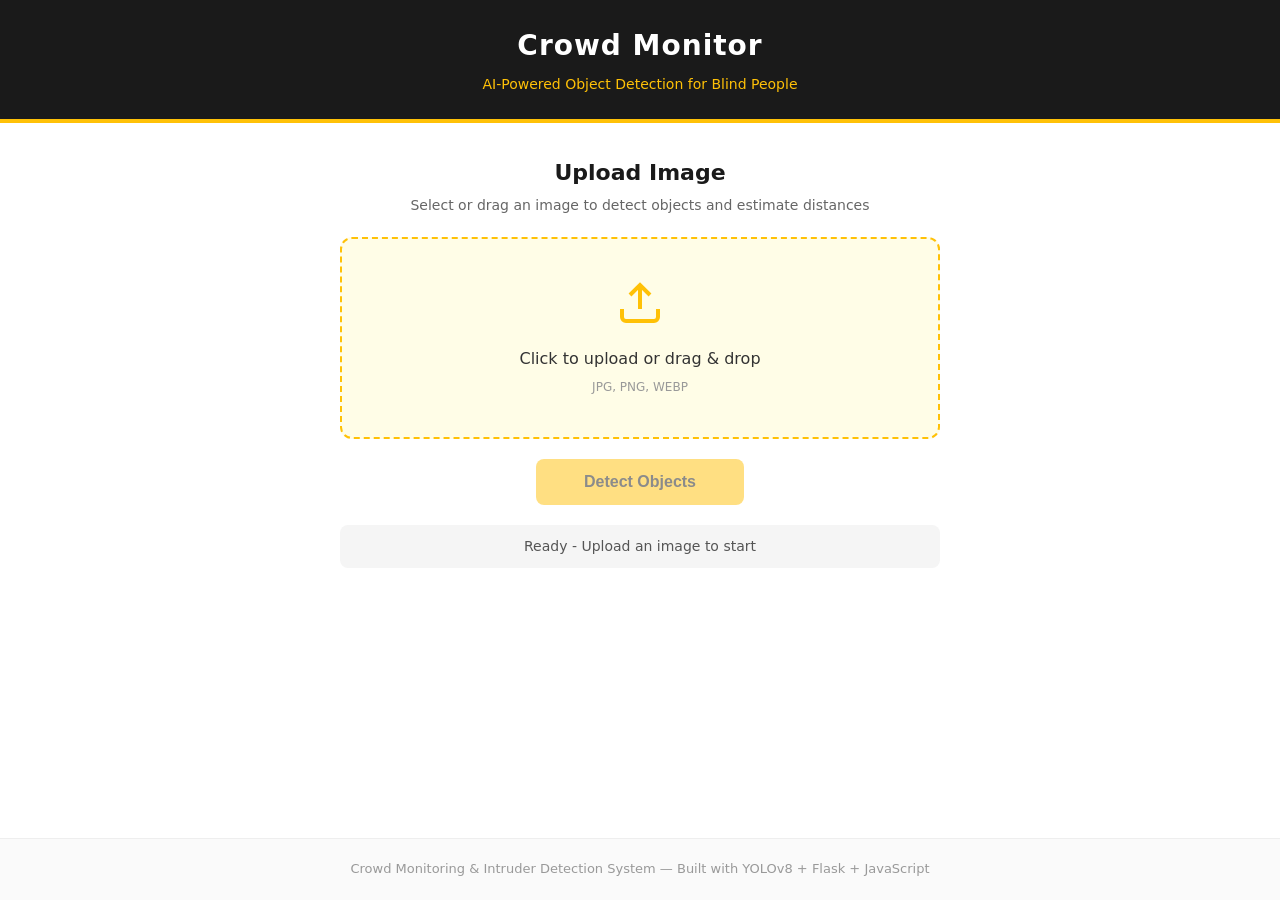
==== frontend/index.html @ a31768d5 "Deploy" ====
<!DOCTYPE html>
<html lang="en">
<head>
    <meta charset="UTF-8">
    <meta name="viewport" content="width=device-width, initial-scale=1.0">
    <title>Crowd Monitor - AI Detection System</title>
    <link rel="stylesheet" href="style.css">
</head>
<body>

    <!-- Header -->
    <header>
        <div class="header-content">
            <h1>Crowd Monitor</h1>
            <p class="subtitle">AI-Powered Object Detection for Blind People</p>
        </div>
    </header>

    <!-- Main Content -->
    <main>

        <!-- Upload Section -->
        <section class="upload-section">
            <h2>Upload Image</h2>
            <p class="upload-hint">Select or drag an image to detect objects and estimate distances</p>

            <div class="upload-area" id="uploadArea">
                <div class="upload-icon">
                    <svg width="48" height="48" viewBox="0 0 24 24" fill="none" stroke="#FFC107" stroke-width="2">
                        <path d="M21 15v4a2 2 0 0 1-2 2H5a2 2 0 0 1-2-2v-4"/>
                        <polyline points="17 8 12 3 7 8"/>
                        <line x1="12" y1="3" x2="12" y2="15"/>
                    </svg>
                </div>
                <p>Click to upload or drag & drop</p>
                <span class="file-types">JPG, PNG, WEBP</span>
                <input type="file" id="fileInput" accept="image/*" hidden>
            </div>

            <!-- Image Preview -->
            <div class="preview-container" id="previewContainer" style="display:none;">
                <img id="previewImage" alt="Uploaded image preview">
                <button class="btn-clear" id="clearBtn">Clear</button>
            </div>

            <!-- Detect Button -->
            <button class="btn-detect" id="detectBtn" disabled>
                <span id="btnText">Detect Objects</span>
                <div class="spinner" id="spinner" style="display:none;"></div>
            </button>
        </section>

        <!-- Status -->
        <div class="status-bar" id="statusBar">
            <span id="statusText">Ready - Upload an image to start</span>
        </div>

        <!-- Results Section -->
        <section class="results-section" id="resultsSection" style="display:none;">

            <!-- Primary Result -->
            <div class="primary-result" id="primaryResult">
                <div class="result-header">
                    <h3>Closest Object</h3>
                    <span class="badge" id="distanceBadge"></span>
                </div>
                <div class="result-body">
                    <div class="result-item">
                        <span class="result-label">Object</span>
                        <span class="result-value" id="objectName">-</span>
                    </div>
                    <div class="result-item">
                        <span class="result-label">Distance</span>
                        <span class="result-value" id="objectDistance">-</span>
                    </div>
                    <div class="result-item">
                        <span class="result-label">Direction</span>
                        <span class="result-value" id="objectDirection">-</span>
                    </div>
                    <div class="result-item">
                        <span class="result-label">Confidence</span>
                        <span class="result-value" id="objectConfidence">-</span>
                    </div>
                </div>
            </div>

            <!-- Summary -->
            <div class="summary-panel">
                <div class="summary-item">
                    <span class="summary-number" id="totalObjects">0</span>
                    <span class="summary-label">Objects Found</span>
                </div>
                <div class="summary-item">
                    <span class="summary-number" id="personCount">0</span>
                    <span class="summary-label">People</span>
                </div>
                <div class="summary-item">
                    <span class="summary-number" id="crowdStatus">No</span>
                    <span class="summary-label">Crowd</span>
                </div>
            </div>

            <!-- All Objects List -->
            <div class="all-objects" id="allObjectsPanel" style="display:none;">
                <h3>All Detected Objects</h3>
                <div class="objects-list" id="objectsList"></div>
            </div>

        </section>

    </main>

    <!-- Footer -->
    <footer>
        <p>Crowd Monitoring & Intruder Detection System &mdash; Built with YOLOv8 + Flask + JavaScript</p>
    </footer>

    <script src="script.js"></script>
</body>
</html>
---- frontend/style.css ----
/* ── Reset & Base ─────────────────────────────────────────────────────────── */
*, *::before, *::after {
    margin: 0;
    padding: 0;
    box-sizing: border-box;
}

body {
    font-family: 'Segoe UI', system-ui, -apple-system, sans-serif;
    background: #ffffff;
    color: #1a1a1a;
    line-height: 1.6;
    min-height: 100vh;
    display: flex;
    flex-direction: column;
}

/* ── Header ──────────────────────────────────────────────────────────────── */
header {
    background: #1a1a1a;
    color: #ffffff;
    padding: 24px 0;
    text-align: center;
    border-bottom: 4px solid #FFC107;
}

.header-content h1 {
    font-size: 28px;
    font-weight: 700;
    letter-spacing: 1px;
}

.subtitle {
    color: #FFC107;
    font-size: 14px;
    margin-top: 4px;
    font-weight: 500;
}

/* ── Main ────────────────────────────────────────────────────────────────── */
main {
    max-width: 640px;
    margin: 0 auto;
    padding: 32px 20px;
    flex: 1;
    width: 100%;
}

/* ── Upload Section ──────────────────────────────────────────────────────── */
.upload-section {
    text-align: center;
}

.upload-section h2 {
    font-size: 22px;
    margin-bottom: 4px;
}

.upload-hint {
    color: #666;
    font-size: 14px;
    margin-bottom: 20px;
}

.upload-area {
    border: 2px dashed #FFC107;
    border-radius: 12px;
    padding: 40px 20px;
    cursor: pointer;
    transition: background 0.2s, border-color 0.2s;
    background: #FFFDE7;
}

.upload-area:hover {
    background: #FFF9C4;
    border-color: #FFB300;
}

.upload-area.dragover {
    background: #FFF9C4;
    border-color: #FF8F00;
    border-style: solid;
}

.upload-icon {
    margin-bottom: 12px;
}

.upload-area p {
    font-size: 16px;
    font-weight: 500;
    color: #333;
}

.file-types {
    font-size: 12px;
    color: #999;
    display: block;
    margin-top: 6px;
}

/* ── Preview ─────────────────────────────────────────────────────────────── */
.preview-container {
    margin-top: 16px;
    position: relative;
    display: inline-block;
}

.preview-container img {
    max-width: 100%;
    max-height: 360px;
    border-radius: 8px;
    border: 2px solid #eee;
}

.btn-clear {
    position: absolute;
    top: 8px;
    right: 8px;
    background: #1a1a1a;
    color: #fff;
    border: none;
    border-radius: 6px;
    padding: 6px 14px;
    font-size: 13px;
    cursor: pointer;
    transition: background 0.2s;
}

.btn-clear:hover {
    background: #333;
}

/* ── Detect Button ───────────────────────────────────────────────────────── */
.btn-detect {
    display: inline-flex;
    align-items: center;
    justify-content: center;
    gap: 10px;
    margin-top: 20px;
    padding: 14px 48px;
    font-size: 16px;
    font-weight: 600;
    color: #1a1a1a;
    background: #FFC107;
    border: none;
    border-radius: 8px;
    cursor: pointer;
    transition: background 0.2s, transform 0.1s, opacity 0.2s;
    min-width: 200px;
}

.btn-detect:hover:not(:disabled) {
    background: #FFB300;
    transform: translateY(-1px);
}

.btn-detect:active:not(:disabled) {
    transform: translateY(0);
}

.btn-detect:disabled {
    opacity: 0.5;
    cursor: not-allowed;
}

/* ── Spinner ─────────────────────────────────────────────────────────────── */
.spinner {
    width: 20px;
    height: 20px;
    border: 3px solid rgba(0, 0, 0, 0.15);
    border-top-color: #1a1a1a;
    border-radius: 50%;
    animation: spin 0.7s linear infinite;
}

@keyframes spin {
    to { transform: rotate(360deg); }
}

/* ── Status Bar ──────────────────────────────────────────────────────────── */
.status-bar {
    text-align: center;
    padding: 10px 16px;
    margin-top: 20px;
    background: #f5f5f5;
    border-radius: 8px;
    font-size: 14px;
    color: #555;
    transition: background 0.3s, color 0.3s;
}

.status-bar.detecting {
    background: #FFF9C4;
    color: #F57F17;
    font-weight: 500;
}

.status-bar.success {
    background: #E8F5E9;
    color: #2E7D32;
}

.status-bar.error {
    background: #FFEBEE;
    color: #C62828;
}

.status-bar.empty {
    background: #FFF3E0;
    color: #E65100;
}

/* ── Results Section ─────────────────────────────────────────────────────── */
.results-section {
    margin-top: 28px;
}

/* Primary Result Card */
.primary-result {
    background: #fff;
    border: 2px solid #eee;
    border-radius: 12px;
    overflow: hidden;
    transition: border-color 0.3s;
}

.primary-result.zone-far {
    border-color: #FFF176;
}

.primary-result.zone-medium {
    border-color: #FFC107;
}

.primary-result.zone-near {
    border-color: #FF9800;
}

.primary-result.zone-very-close {
    border-color: #F44336;
}

.result-header {
    display: flex;
    justify-content: space-between;
    align-items: center;
    padding: 14px 20px;
    background: #fafafa;
    border-bottom: 1px solid #eee;
}

.result-header h3 {
    font-size: 16px;
    font-weight: 600;
}

/* Distance Badge */
.badge {
    padding: 4px 14px;
    border-radius: 20px;
    font-size: 13px;
    font-weight: 600;
    text-transform: uppercase;
    letter-spacing: 0.5px;
}

.badge.zone-far {
    background: #FFF9C4;
    color: #F57F17;
}

.badge.zone-medium {
    background: #FFF3E0;
    color: #E65100;
}

.badge.zone-near {
    background: #FFE0B2;
    color: #BF360C;
}

.badge.zone-very-close {
    background: #FFCDD2;
    color: #B71C1C;
}

/* Result Body */
.result-body {
    padding: 16px 20px;
    display: grid;
    grid-template-columns: 1fr 1fr;
    gap: 14px;
}

.result-item {
    display: flex;
    flex-direction: column;
}

.result-label {
    font-size: 12px;
    color: #999;
    text-transform: uppercase;
    letter-spacing: 0.5px;
    margin-bottom: 2px;
}

.result-value {
    font-size: 18px;
    font-weight: 600;
    text-transform: capitalize;
}

/* ── Summary Panel ───────────────────────────────────────────────────────── */
.summary-panel {
    display: grid;
    grid-template-columns: 1fr 1fr 1fr;
    gap: 12px;
    margin-top: 16px;
}

.summary-item {
    background: #fafafa;
    border: 1px solid #eee;
    border-radius: 10px;
    padding: 16px;
    text-align: center;
}

.summary-number {
    display: block;
    font-size: 28px;
    font-weight: 700;
    color: #1a1a1a;
}

.summary-label {
    font-size: 12px;
    color: #888;
    text-transform: uppercase;
    letter-spacing: 0.5px;
}

/* ── All Objects List ────────────────────────────────────────────────────── */
.all-objects {
    margin-top: 20px;
}

.all-objects h3 {
    font-size: 16px;
    margin-bottom: 12px;
}

.objects-list {
    display: flex;
    flex-direction: column;
    gap: 8px;
}

.object-row {
    display: flex;
    justify-content: space-between;
    align-items: center;
    padding: 10px 16px;
    background: #fafafa;
    border-radius: 8px;
    border-left: 4px solid #eee;
    font-size: 14px;
}

.object-row.zone-far {
    border-left-color: #FFF176;
}

.object-row.zone-medium {
    border-left-color: #FFC107;
}

.object-row.zone-near {
    border-left-color: #FF9800;
}

.object-row.zone-very-close {
    border-left-color: #F44336;
}

.object-name {
    font-weight: 600;
    text-transform: capitalize;
}

.object-info {
    color: #666;
    font-size: 13px;
}

/* ── Footer ──────────────────────────────────────────────────────────────── */
footer {
    text-align: center;
    padding: 20px;
    background: #fafafa;
    border-top: 1px solid #eee;
    font-size: 13px;
    color: #999;
}

/* ── Responsive ──────────────────────────────────────────────────────────── */
@media (max-width: 480px) {
    main {
        padding: 20px 14px;
    }

    .result-body {
        grid-template-columns: 1fr;
        gap: 10px;
    }

    .summary-panel {
        grid-template-columns: 1fr;
    }

    .btn-detect {
        width: 100%;
    }
}
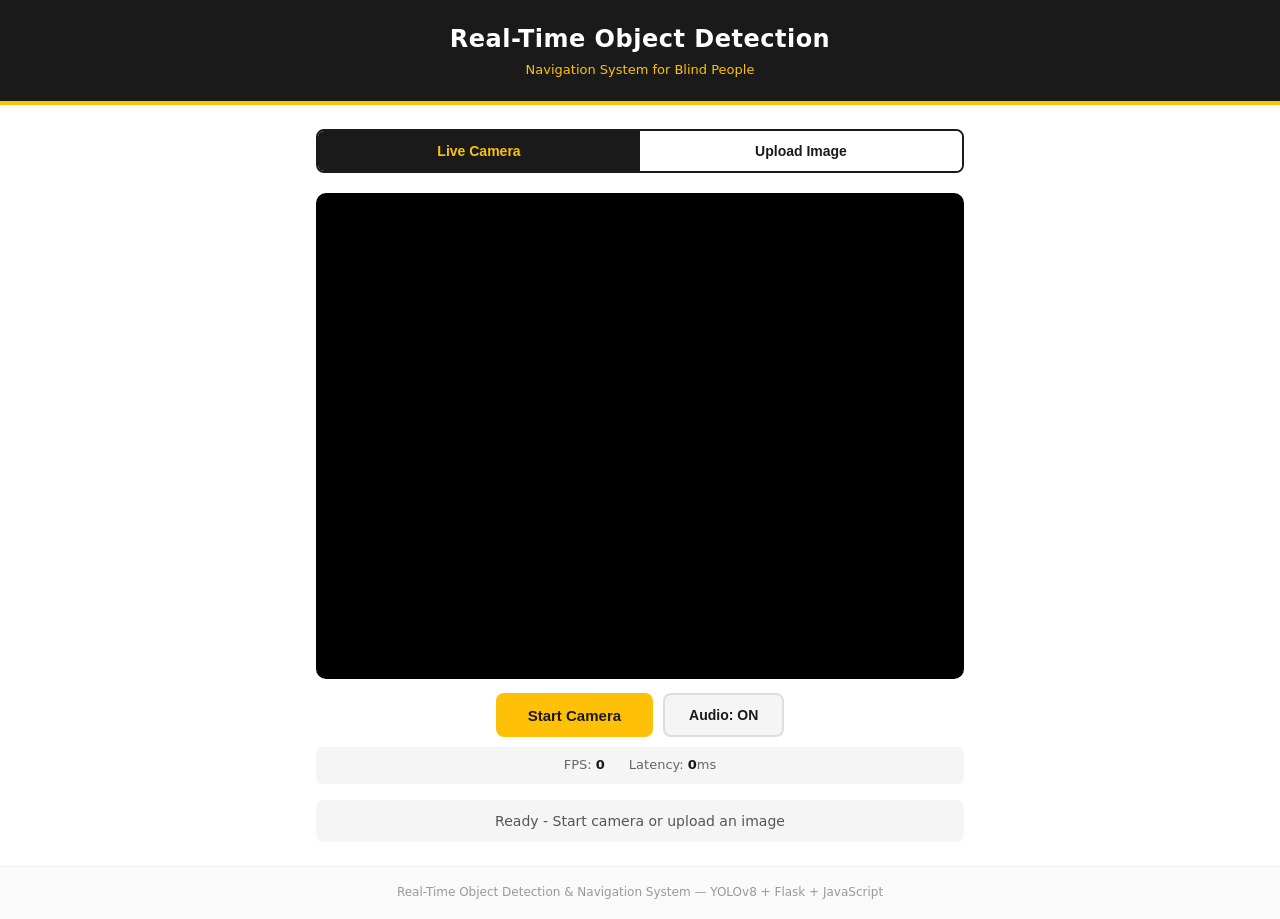
==== commit 50052ebc: "Update in Deploy" ====
--- a/frontend/index.html
+++ b/frontend/index.html
@@ -3,7 +3,7 @@
 <head>
     <meta charset="UTF-8">
     <meta name="viewport" content="width=device-width, initial-scale=1.0">
-    <title>Crowd Monitor - AI Detection System</title>
+    <title>Object Detection - Navigation System for Blind People</title>
     <link rel="stylesheet" href="style.css">
 </head>
 <body>
@@ -11,18 +11,45 @@
     <!-- Header -->
     <header>
         <div class="header-content">
-            <h1>Crowd Monitor</h1>
-            <p class="subtitle">AI-Powered Object Detection for Blind People</p>
+            <h1>Real-Time Object Detection</h1>
+            <p class="subtitle">Navigation System for Blind People</p>
         </div>
     </header>
 
-    <!-- Main Content -->
     <main>
 
-        <!-- Upload Section -->
-        <section class="upload-section">
-            <h2>Upload Image</h2>
-            <p class="upload-hint">Select or drag an image to detect objects and estimate distances</p>
+        <!-- Mode Tabs -->
+        <div class="tabs">
+            <button class="tab active" id="tabCamera" onclick="switchTab('camera')">Live Camera</button>
+            <button class="tab" id="tabUpload" onclick="switchTab('upload')">Upload Image</button>
+        </div>
+
+        <!-- ═══════════════ CAMERA MODE ═══════════════ -->
+        <section class="mode-panel" id="cameraPanel">
+
+            <div class="camera-container">
+                <!-- Live video from webcam -->
+                <video id="webcam" autoplay playsinline muted></video>
+                <!-- Hidden canvas for capturing frames -->
+                <canvas id="captureCanvas" style="display:none;"></canvas>
+                <!-- Canvas overlay for drawing bounding boxes -->
+                <canvas id="overlayCanvas" class="overlay-canvas"></canvas>
+            </div>
+
+            <div class="camera-controls">
+                <button class="btn-primary" id="startBtn" onclick="startCamera()">Start Camera</button>
+                <button class="btn-danger" id="stopBtn" onclick="stopCamera()" style="display:none;">Stop</button>
+                <button class="btn-secondary" id="audioBtn" onclick="toggleAudio()">Audio: ON</button>
+            </div>
+
+            <div class="fps-bar" id="fpsBar">
+                <span>FPS: <strong id="fpsValue">0</strong></span>
+                <span>Latency: <strong id="latencyValue">0</strong>ms</span>
+            </div>
+        </section>
+
+        <!-- ═══════════════ UPLOAD MODE ═══════════════ -->
+        <section class="mode-panel" id="uploadPanel" style="display:none;">
 
             <div class="upload-area" id="uploadArea">
                 <div class="upload-icon">
@@ -37,49 +64,47 @@
                 <input type="file" id="fileInput" accept="image/*" hidden>
             </div>
 
-            <!-- Image Preview -->
             <div class="preview-container" id="previewContainer" style="display:none;">
-                <img id="previewImage" alt="Uploaded image preview">
+                <img id="previewImage" alt="Preview">
                 <button class="btn-clear" id="clearBtn">Clear</button>
             </div>
 
-            <!-- Detect Button -->
-            <button class="btn-detect" id="detectBtn" disabled>
+            <button class="btn-primary" id="detectBtn" onclick="detectUpload()" disabled>
                 <span id="btnText">Detect Objects</span>
                 <div class="spinner" id="spinner" style="display:none;"></div>
             </button>
         </section>
 
-        <!-- Status -->
+        <!-- ═══════════════ STATUS BAR ═══════════════ -->
         <div class="status-bar" id="statusBar">
-            <span id="statusText">Ready - Upload an image to start</span>
+            <span id="statusText">Ready - Start camera or upload an image</span>
         </div>
 
-        <!-- Results Section -->
+        <!-- ═══════════════ RESULTS ═══════════════ -->
         <section class="results-section" id="resultsSection" style="display:none;">
 
             <!-- Primary Result -->
             <div class="primary-result" id="primaryResult">
                 <div class="result-header">
                     <h3>Closest Object</h3>
-                    <span class="badge" id="distanceBadge"></span>
+                    <span class="badge" id="distanceBadge">-</span>
                 </div>
                 <div class="result-body">
                     <div class="result-item">
                         <span class="result-label">Object</span>
-                        <span class="result-value" id="objectName">-</span>
+                        <span class="result-value" id="resObject">-</span>
                     </div>
                     <div class="result-item">
                         <span class="result-label">Distance</span>
-                        <span class="result-value" id="objectDistance">-</span>
+                        <span class="result-value" id="resDistance">-</span>
                     </div>
                     <div class="result-item">
                         <span class="result-label">Direction</span>
-                        <span class="result-value" id="objectDirection">-</span>
+                        <span class="result-value" id="resDirection">-</span>
                     </div>
                     <div class="result-item">
                         <span class="result-label">Confidence</span>
-                        <span class="result-value" id="objectConfidence">-</span>
+                        <span class="result-value" id="resConfidence">-</span>
                     </div>
                 </div>
             </div>
@@ -88,7 +113,7 @@
             <div class="summary-panel">
                 <div class="summary-item">
                     <span class="summary-number" id="totalObjects">0</span>
-                    <span class="summary-label">Objects Found</span>
+                    <span class="summary-label">Objects</span>
                 </div>
                 <div class="summary-item">
                     <span class="summary-number" id="personCount">0</span>
@@ -100,19 +125,17 @@
                 </div>
             </div>
 
-            <!-- All Objects List -->
+            <!-- All objects list -->
             <div class="all-objects" id="allObjectsPanel" style="display:none;">
                 <h3>All Detected Objects</h3>
                 <div class="objects-list" id="objectsList"></div>
             </div>
 
         </section>
-
     </main>
 
-    <!-- Footer -->
     <footer>
-        <p>Crowd Monitoring & Intruder Detection System &mdash; Built with YOLOv8 + Flask + JavaScript</p>
+        <p>Real-Time Object Detection & Navigation System &mdash; YOLOv8 + Flask + JavaScript</p>
     </footer>
 
     <script src="script.js"></script>
--- a/frontend/style.css
+++ b/frontend/style.css
@@ -1,4 +1,4 @@
-/* ── Reset & Base ─────────────────────────────────────────────────────────── */
+/* ── Reset ────────────────────────────────────────────────────────────────── */
 *, *::before, *::after {
     margin: 0;
     padding: 0;
@@ -18,99 +18,177 @@
 /* ── Header ──────────────────────────────────────────────────────────────── */
 header {
     background: #1a1a1a;
-    color: #ffffff;
-    padding: 24px 0;
+    color: #fff;
+    padding: 20px 0;
     text-align: center;
     border-bottom: 4px solid #FFC107;
 }
 
 .header-content h1 {
-    font-size: 28px;
+    font-size: 24px;
     font-weight: 700;
-    letter-spacing: 1px;
+    letter-spacing: 0.5px;
 }
 
 .subtitle {
     color: #FFC107;
-    font-size: 14px;
-    margin-top: 4px;
+    font-size: 13px;
+    margin-top: 2px;
     font-weight: 500;
 }
 
 /* ── Main ────────────────────────────────────────────────────────────────── */
 main {
-    max-width: 640px;
+    max-width: 680px;
     margin: 0 auto;
-    padding: 32px 20px;
+    padding: 24px 16px;
     flex: 1;
     width: 100%;
 }
 
-/* ── Upload Section ──────────────────────────────────────────────────────── */
-.upload-section {
-    text-align: center;
-}
-
-.upload-section h2 {
-    font-size: 22px;
-    margin-bottom: 4px;
-}
-
-.upload-hint {
+/* ── Tabs ────────────────────────────────────────────────────────────────── */
+.tabs {
+    display: flex;
+    gap: 0;
+    margin-bottom: 20px;
+    border-radius: 8px;
+    overflow: hidden;
+    border: 2px solid #1a1a1a;
+}
+
+.tab {
+    flex: 1;
+    padding: 12px;
+    font-size: 14px;
+    font-weight: 600;
+    cursor: pointer;
+    border: none;
+    background: #fff;
+    color: #1a1a1a;
+    transition: background 0.2s, color 0.2s;
+}
+
+.tab.active {
+    background: #1a1a1a;
+    color: #FFC107;
+}
+
+.tab:hover:not(.active) {
+    background: #f5f5f5;
+}
+
+/* ── Camera ──────────────────────────────────────────────────────────────── */
+.camera-container {
+    position: relative;
+    background: #000;
+    border-radius: 10px;
+    overflow: hidden;
+    aspect-ratio: 4/3;
+    width: 100%;
+}
+
+#webcam {
+    width: 100%;
+    height: 100%;
+    object-fit: cover;
+    display: block;
+}
+
+.overlay-canvas {
+    position: absolute;
+    top: 0;
+    left: 0;
+    width: 100%;
+    height: 100%;
+    pointer-events: none;
+}
+
+.camera-controls {
+    display: flex;
+    gap: 10px;
+    margin-top: 14px;
+    justify-content: center;
+}
+
+.fps-bar {
+    display: flex;
+    justify-content: center;
+    gap: 24px;
+    margin-top: 10px;
+    padding: 8px;
+    background: #f5f5f5;
+    border-radius: 6px;
+    font-size: 13px;
     color: #666;
+}
+
+.fps-bar strong {
+    color: #1a1a1a;
+}
+
+/* ── Buttons ─────────────────────────────────────────────────────────────── */
+.btn-primary {
+    display: inline-flex;
+    align-items: center;
+    justify-content: center;
+    gap: 8px;
+    padding: 12px 32px;
+    font-size: 15px;
+    font-weight: 600;
+    color: #1a1a1a;
+    background: #FFC107;
+    border: none;
+    border-radius: 8px;
+    cursor: pointer;
+    transition: background 0.2s, transform 0.1s, opacity 0.2s;
+}
+
+.btn-primary:hover:not(:disabled) {
+    background: #FFB300;
+    transform: translateY(-1px);
+}
+
+.btn-primary:disabled {
+    opacity: 0.5;
+    cursor: not-allowed;
+}
+
+.btn-secondary {
+    padding: 12px 24px;
     font-size: 14px;
-    margin-bottom: 20px;
-}
-
-.upload-area {
-    border: 2px dashed #FFC107;
-    border-radius: 12px;
-    padding: 40px 20px;
-    cursor: pointer;
-    transition: background 0.2s, border-color 0.2s;
-    background: #FFFDE7;
-}
-
-.upload-area:hover {
-    background: #FFF9C4;
-    border-color: #FFB300;
-}
-
-.upload-area.dragover {
-    background: #FFF9C4;
-    border-color: #FF8F00;
-    border-style: solid;
-}
-
-.upload-icon {
-    margin-bottom: 12px;
-}
-
-.upload-area p {
-    font-size: 16px;
-    font-weight: 500;
-    color: #333;
-}
-
-.file-types {
-    font-size: 12px;
-    color: #999;
-    display: block;
-    margin-top: 6px;
-}
-
-/* ── Preview ─────────────────────────────────────────────────────────────── */
-.preview-container {
-    margin-top: 16px;
-    position: relative;
-    display: inline-block;
-}
-
-.preview-container img {
-    max-width: 100%;
-    max-height: 360px;
-    border-radius: 8px;
-    border: 2px solid #eee;
+    font-weight: 600;
+    background: #f5f5f5;
+    color: #1a1a1a;
+    border: 2px solid #ddd;
+    border-radius: 8px;
+    cursor: pointer;
+    transition: background 0.2s;
+}
+
+.btn-secondary:hover {
+    background: #eee;
+}
+
+.btn-secondary.audio-off {
+    background: #FFEBEE;
+    border-color: #EF9A9A;
+    color: #C62828;
+}
+
+.btn-danger {
+    padding: 12px 24px;
+    font-size: 14px;
+    font-weight: 600;
+    background: #F44336;
+    color: #fff;
+    border: none;
+    border-radius: 8px;
+    cursor: pointer;
+    transition: background 0.2s;
+}
+
+.btn-danger:hover {
+    background: #D32F2F;
 }
 
 .btn-clear {
@@ -124,50 +202,16 @@
     padding: 6px 14px;
     font-size: 13px;
     cursor: pointer;
-    transition: background 0.2s;
 }
 
 .btn-clear:hover {
     background: #333;
 }
 
-/* ── Detect Button ───────────────────────────────────────────────────────── */
-.btn-detect {
-    display: inline-flex;
-    align-items: center;
-    justify-content: center;
-    gap: 10px;
-    margin-top: 20px;
-    padding: 14px 48px;
-    font-size: 16px;
-    font-weight: 600;
-    color: #1a1a1a;
-    background: #FFC107;
-    border: none;
-    border-radius: 8px;
-    cursor: pointer;
-    transition: background 0.2s, transform 0.1s, opacity 0.2s;
-    min-width: 200px;
-}
-
-.btn-detect:hover:not(:disabled) {
-    background: #FFB300;
-    transform: translateY(-1px);
-}
-
-.btn-detect:active:not(:disabled) {
-    transform: translateY(0);
-}
-
-.btn-detect:disabled {
-    opacity: 0.5;
-    cursor: not-allowed;
-}
-
 /* ── Spinner ─────────────────────────────────────────────────────────────── */
 .spinner {
-    width: 20px;
-    height: 20px;
+    width: 18px;
+    height: 18px;
     border: 3px solid rgba(0, 0, 0, 0.15);
     border-top-color: #1a1a1a;
     border-radius: 50%;
@@ -178,11 +222,66 @@
     to { transform: rotate(360deg); }
 }
 
+/* ── Upload ──────────────────────────────────────────────────────────────── */
+.upload-area {
+    border: 2px dashed #FFC107;
+    border-radius: 12px;
+    padding: 40px 20px;
+    cursor: pointer;
+    text-align: center;
+    transition: background 0.2s;
+    background: #FFFDE7;
+}
+
+.upload-area:hover {
+    background: #FFF9C4;
+}
+
+.upload-area.dragover {
+    background: #FFF9C4;
+    border-color: #FF8F00;
+    border-style: solid;
+}
+
+.upload-icon {
+    margin-bottom: 12px;
+}
+
+.upload-area p {
+    font-size: 15px;
+    font-weight: 500;
+    color: #333;
+}
+
+.file-types {
+    font-size: 12px;
+    color: #999;
+    display: block;
+    margin-top: 4px;
+}
+
+.preview-container {
+    margin-top: 16px;
+    position: relative;
+    text-align: center;
+}
+
+.preview-container img {
+    max-width: 100%;
+    max-height: 360px;
+    border-radius: 8px;
+    border: 2px solid #eee;
+}
+
+#uploadPanel .btn-primary {
+    margin-top: 16px;
+}
+
 /* ── Status Bar ──────────────────────────────────────────────────────────── */
 .status-bar {
     text-align: center;
     padding: 10px 16px;
-    margin-top: 20px;
+    margin-top: 16px;
     background: #f5f5f5;
     border-radius: 8px;
     font-size: 14px;
@@ -211,12 +310,16 @@
     color: #E65100;
 }
 
-/* ── Results Section ─────────────────────────────────────────────────────── */
+.status-bar.live {
+    background: #E8F5E9;
+    color: #2E7D32;
+}
+
+/* ── Results ─────────────────────────────────────────────────────────────── */
 .results-section {
-    margin-top: 28px;
-}
-
-/* Primary Result Card */
+    margin-top: 20px;
+}
+
 .primary-result {
     background: #fff;
     border: 2px solid #eee;
@@ -225,72 +328,44 @@
     transition: border-color 0.3s;
 }
 
-.primary-result.zone-far {
-    border-color: #FFF176;
-}
-
-.primary-result.zone-medium {
-    border-color: #FFC107;
-}
-
-.primary-result.zone-near {
-    border-color: #FF9800;
-}
-
-.primary-result.zone-very-close {
-    border-color: #F44336;
-}
+.primary-result.zone-far         { border-color: #FFF176; }
+.primary-result.zone-medium      { border-color: #FFC107; }
+.primary-result.zone-near        { border-color: #FF9800; }
+.primary-result.zone-very-close  { border-color: #F44336; }
 
 .result-header {
     display: flex;
     justify-content: space-between;
     align-items: center;
-    padding: 14px 20px;
+    padding: 12px 18px;
     background: #fafafa;
     border-bottom: 1px solid #eee;
 }
 
 .result-header h3 {
-    font-size: 16px;
-    font-weight: 600;
-}
-
-/* Distance Badge */
+    font-size: 15px;
+    font-weight: 600;
+}
+
 .badge {
     padding: 4px 14px;
     border-radius: 20px;
-    font-size: 13px;
-    font-weight: 600;
+    font-size: 12px;
+    font-weight: 700;
     text-transform: uppercase;
     letter-spacing: 0.5px;
 }
 
-.badge.zone-far {
-    background: #FFF9C4;
-    color: #F57F17;
-}
-
-.badge.zone-medium {
-    background: #FFF3E0;
-    color: #E65100;
-}
-
-.badge.zone-near {
-    background: #FFE0B2;
-    color: #BF360C;
-}
-
-.badge.zone-very-close {
-    background: #FFCDD2;
-    color: #B71C1C;
-}
-
-/* Result Body */
+.badge.zone-far         { background: #FFF9C4; color: #F57F17; }
+.badge.zone-medium      { background: #FFF3E0; color: #E65100; }
+.badge.zone-near        { background: #FFE0B2; color: #BF360C; }
+.badge.zone-very-close  { background: #FFCDD2; color: #B71C1C; }
+
 .result-body {
-    padding: 16px 20px;
+    padding: 14px 18px;
     display: grid;
     grid-template-columns: 1fr 1fr;
-    gap: 14px;
+    gap: 12px;
 }
 
 .result-item {
@@ -299,7 +374,7 @@
 }
 
 .result-label {
-    font-size: 12px;
+    font-size: 11px;
     color: #999;
     text-transform: uppercase;
     letter-spacing: 0.5px;
@@ -307,83 +382,75 @@
 }
 
 .result-value {
-    font-size: 18px;
+    font-size: 17px;
     font-weight: 600;
     text-transform: capitalize;
 }
 
-/* ── Summary Panel ───────────────────────────────────────────────────────── */
+/* ── Summary ─────────────────────────────────────────────────────────────── */
 .summary-panel {
     display: grid;
     grid-template-columns: 1fr 1fr 1fr;
-    gap: 12px;
-    margin-top: 16px;
+    gap: 10px;
+    margin-top: 12px;
 }
 
 .summary-item {
     background: #fafafa;
     border: 1px solid #eee;
     border-radius: 10px;
-    padding: 16px;
+    padding: 14px;
     text-align: center;
 }
 
 .summary-number {
     display: block;
-    font-size: 28px;
+    font-size: 26px;
     font-weight: 700;
-    color: #1a1a1a;
+}
+
+.summary-number.crowd-yes {
+    color: #F44336;
 }
 
 .summary-label {
-    font-size: 12px;
+    font-size: 11px;
     color: #888;
     text-transform: uppercase;
     letter-spacing: 0.5px;
 }
 
-/* ── All Objects List ────────────────────────────────────────────────────── */
+/* ── All Objects ─────────────────────────────────────────────────────────── */
 .all-objects {
-    margin-top: 20px;
+    margin-top: 16px;
 }
 
 .all-objects h3 {
-    font-size: 16px;
-    margin-bottom: 12px;
+    font-size: 15px;
+    margin-bottom: 10px;
 }
 
 .objects-list {
     display: flex;
     flex-direction: column;
-    gap: 8px;
+    gap: 6px;
 }
 
 .object-row {
     display: flex;
     justify-content: space-between;
     align-items: center;
-    padding: 10px 16px;
+    padding: 10px 14px;
     background: #fafafa;
     border-radius: 8px;
     border-left: 4px solid #eee;
-    font-size: 14px;
-}
-
-.object-row.zone-far {
-    border-left-color: #FFF176;
-}
-
-.object-row.zone-medium {
-    border-left-color: #FFC107;
-}
-
-.object-row.zone-near {
-    border-left-color: #FF9800;
-}
-
-.object-row.zone-very-close {
-    border-left-color: #F44336;
-}
+    font-size: 13px;
+}
+
+.object-row.zone-far         { border-left-color: #FFF176; }
+.object-row.zone-medium      { border-left-color: #FFC107; }
+.object-row.zone-near        { border-left-color: #FF9800; }
+.object-row.zone-very-close  { border-left-color: #F44336; }
 
 .object-name {
     font-weight: 600;
@@ -392,35 +459,24 @@
 
 .object-info {
     color: #666;
-    font-size: 13px;
+    font-size: 12px;
 }
 
 /* ── Footer ──────────────────────────────────────────────────────────────── */
 footer {
     text-align: center;
-    padding: 20px;
+    padding: 16px;
     background: #fafafa;
     border-top: 1px solid #eee;
-    font-size: 13px;
+    font-size: 12px;
     color: #999;
 }
 
 /* ── Responsive ──────────────────────────────────────────────────────────── */
-@media (max-width: 480px) {
-    main {
-        padding: 20px 14px;
-    }
-
-    .result-body {
-        grid-template-columns: 1fr;
-        gap: 10px;
-    }
-
-    .summary-panel {
-        grid-template-columns: 1fr;
-    }
-
-    .btn-detect {
-        width: 100%;
-    }
-}
+@media (max-width: 520px) {
+    main { padding: 16px 10px; }
+    .result-body { grid-template-columns: 1fr; gap: 8px; }
+    .summary-panel { grid-template-columns: 1fr; }
+    .camera-controls { flex-wrap: wrap; }
+    .btn-primary, .btn-secondary, .btn-danger { flex: 1; min-width: 0; }
+}
